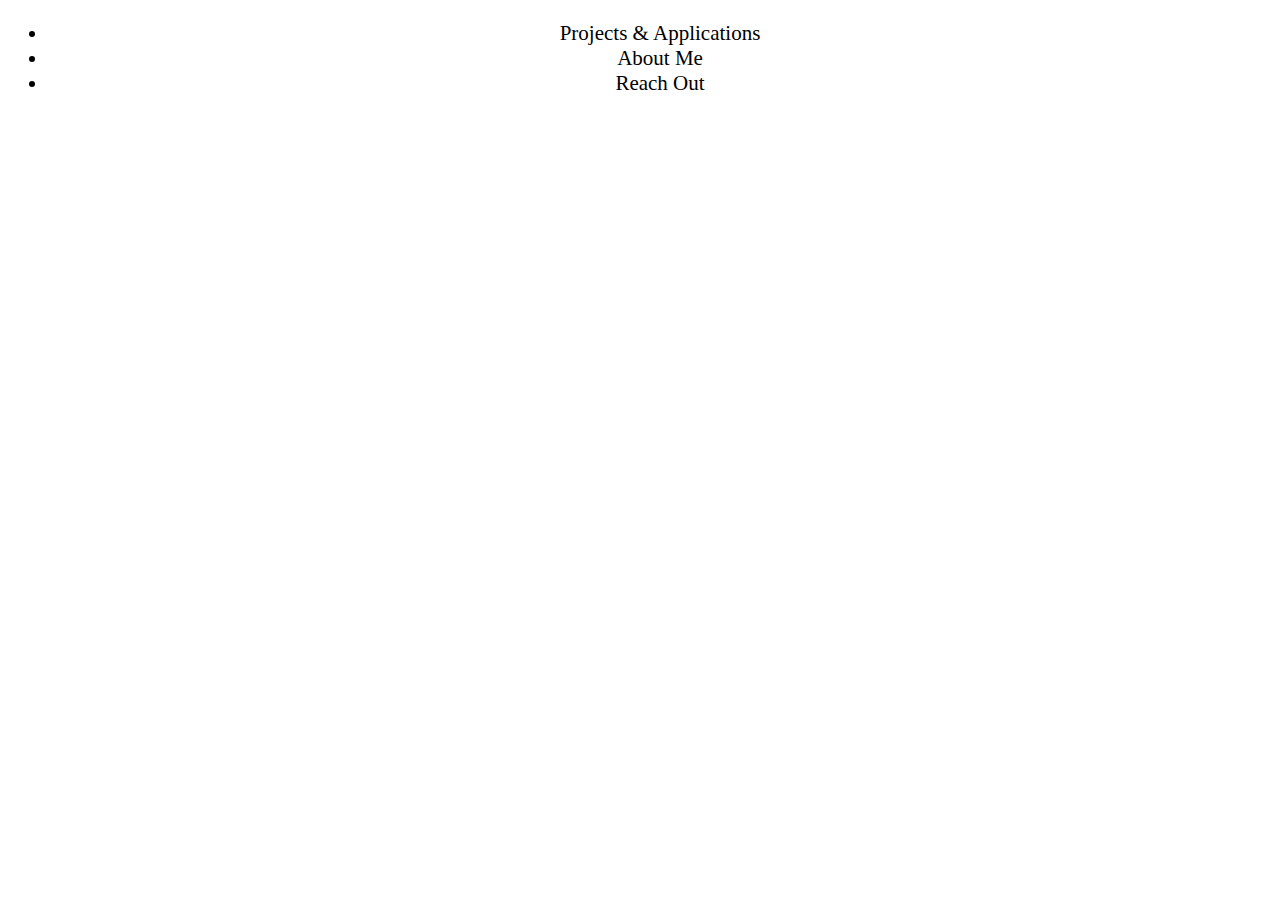
==== aboutme.html @ 1c2f872c "different pages created and menu and conatiners placed." ====
<!doctype html>
<html lang="en">

<head>
    <!-- Required meta tags -->
    <meta charset="utf-8">
    <meta name="viewport" content="width=device-width, initial-scale=1, shrink-to-fit=no">

    <!-- Bootstrap CSS -->
    <link rel="stylesheet" href="https://cdn.jsdelivr.net/npm/bootstrap@4.5.3/dist/css/bootstrap.min.css"
        integrity="sha384-TX8t27EcRE3e/ihU7zmQxVncDAy5uIKz4rEkgIXeMed4M0jlfIDPvg6uqKI2xXr2" crossorigin="anonymous">
    <link rel="stylesheet" href="assets/style.css">
    <title>Bryan McGrath's Portfolio</title>
</head>

<body>
    <section id="bgvid">
        <header>
            <nav class="navbar-expand-lg navbar-light w-50 p-3 ml-auto">
                <ul class="navbar-nav nav-fill w-100 font-weight-bold" id="navul">
                    <li class="inline w-50">
                        Projects & Applications
                    </li>
                    <li class="inline w-25">
                        About Me
                    </li>
                    <li class="inline w-25">
                        Reach Out
                    </li>
                </ul>
            </nav>
        </header>

    </section>

    <!-- Option 1: jQuery and Bootstrap Bundle (includes Popper) -->
    <script src="https://code.jquery.com/jquery-3.5.1.slim.min.js"
        integrity="sha384-DfXdz2htPH0lsSSs5nCTpuj/zy4C+OGpamoFVy38MVBnE+IbbVYUew+OrCXaRkfj"
        crossorigin="anonymous"></script>
    <script src="https://cdn.jsdelivr.net/npm/bootstrap@4.5.3/dist/js/bootstrap.bundle.min.js"
        integrity="sha384-ho+j7jyWK8fNQe+A12Hb8AhRq26LrZ/JpcUGGOn+Y7RsweNrtN/tE3MoK7ZeZDyx"
        crossorigin="anonymous"></script>

</body>

</html>
---- assets/style.css ----
* {
    background-color: white;
}

#navul {
   text-align: center;
   font-size: 21px;
   color: black;
}

#greeting {
    text-align: right;
    font-size: 45px;
    width: 50px;
  height: 50px;
  /* Center vertically */
  position: absolute;
  top: 50%;
  margin-top: -65px;
  color: black;
}
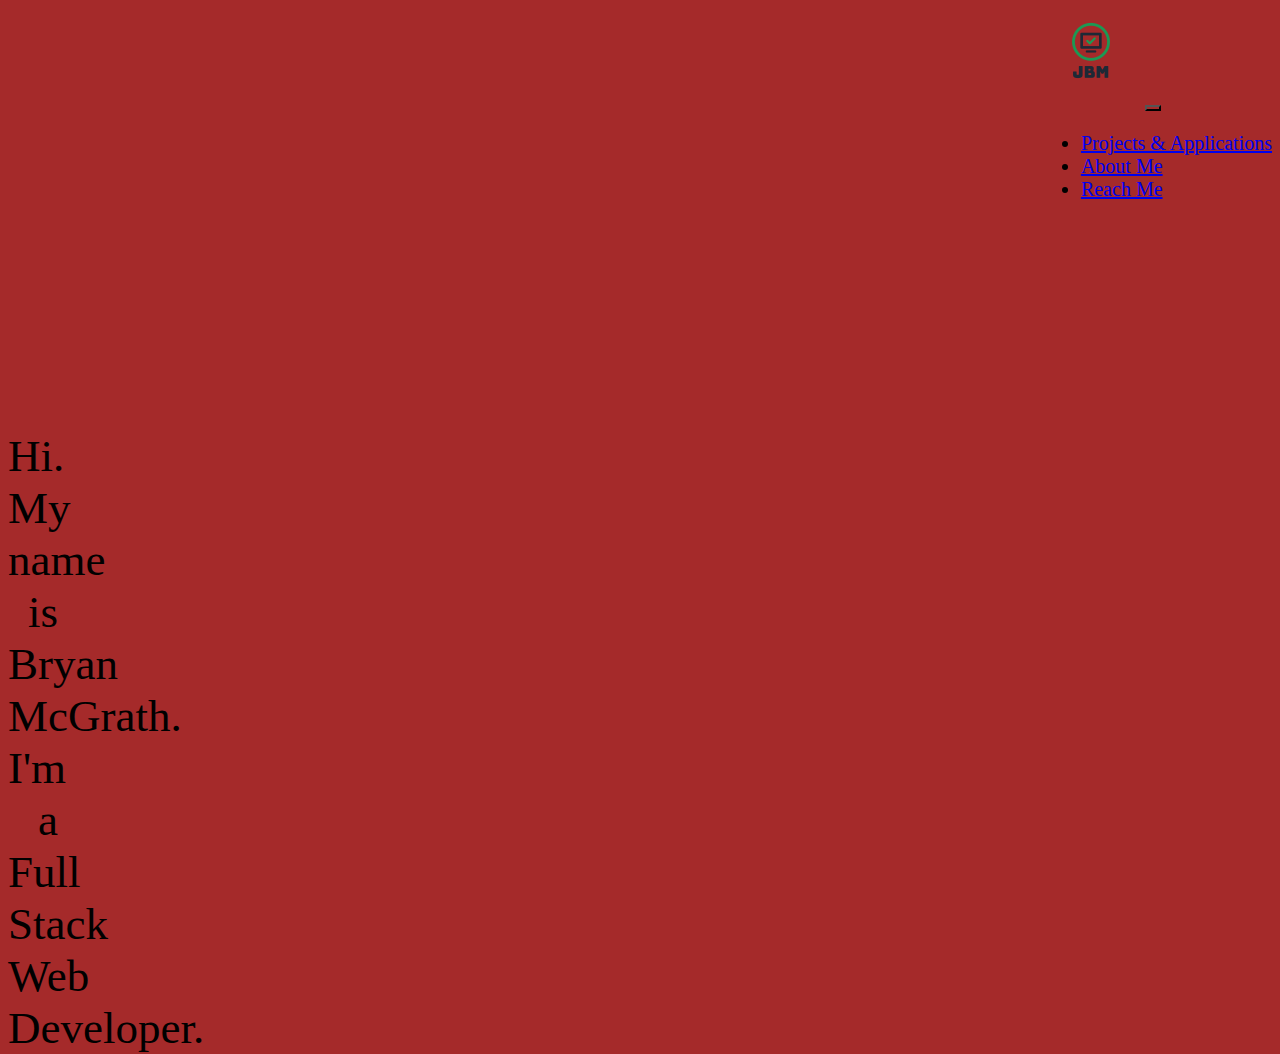
==== commit f783cab9: "all pages mocked out to home page. drop down menu is not working" ====
--- a/aboutme.html
+++ b/aboutme.html
@@ -1,4 +1,4 @@
-<!doctype html>
+<!Doctype html>
 <html lang="en">
 
 <head>
@@ -14,23 +14,35 @@
 </head>
 
 <body>
-    <section id="bgvid">
-        <header>
-            <nav class="navbar-expand-lg navbar-light w-50 p-3 ml-auto">
-                <ul class="navbar-nav nav-fill w-100 font-weight-bold" id="navul">
-                    <li class="inline w-50">
-                        Projects & Applications
+    <div class="container">
+        <nav class="navbar navbar-expand-md navbar-light" style="float:right;">
+            <a id="logo" href="./index.html" class="navbar-brand"><img src="./assets/images/logo.png"
+                    style="max-width: 100px; max-height: 100px; min-width: 75px; min-height: 75px"></a>
+            <button class="navbar-toggler" type="button" data-bs-toggle="collapse" data-bs-target="#toggleMobileMenu"
+                aria-controls="toggleMobileMenu" aria-expanded="false" aria-lable="Toggle navigation">
+                <span class="navbar-toggler-icon"></span>
+            </button>
+            <div class="collapse navbar-collapse" id="toggleMobileMenu">
+                <ul class="navbar-nav ms-auto text-center" id="navbarStyle">
+                    <li>
+                        <a class="nav-link" href="projects.html">Projects & Applications</a>
                     </li>
-                    <li class="inline w-25">
-                        About Me
+                    <li>
+                        <a class="nav-link" href="projects.html">About Me</a>
                     </li>
-                    <li class="inline w-25">
-                        Reach Out
+                    <li>
+                        <a class="nav-link" href="projects.html">Reach Me</a>
                     </li>
                 </ul>
-            </nav>
-        </header>
 
+            </div>
+        </nav>
+    </div>
+    <article id="greeting" class="w-50 mx-auto">
+        <p>
+            Hi. My name is Bryan McGrath. <br>I'm a Full Stack Web Developer.
+        <p>
+    </article>
     </section>
 
     <!-- Option 1: jQuery and Bootstrap Bundle (includes Popper) -->
--- a/assets/style.css
+++ b/assets/style.css
@@ -1,12 +1,20 @@
-
-* {
-    background-color: white;
+*{
+    background-color: brown;
 }
 
+#logo:hover{
+    opacity: 75%;
+
+}
+#navbarStyle{
+    font-size:20px;
+}
 #navul {
    text-align: center;
    font-size: 21px;
    color: black;
+   text-decoration: none;
+   list-style: none;
 }
 
 #greeting {
@@ -20,3 +28,17 @@
   margin-top: -65px;
   color: black;
 }
+
+#bgvid {
+        display: flex;
+        justify-content: space-between;
+        flex-wrap: wrap;
+        background-color: brown;
+        bottom:0;
+        
+}
+
+#projects{
+    text-align: center;
+}
+
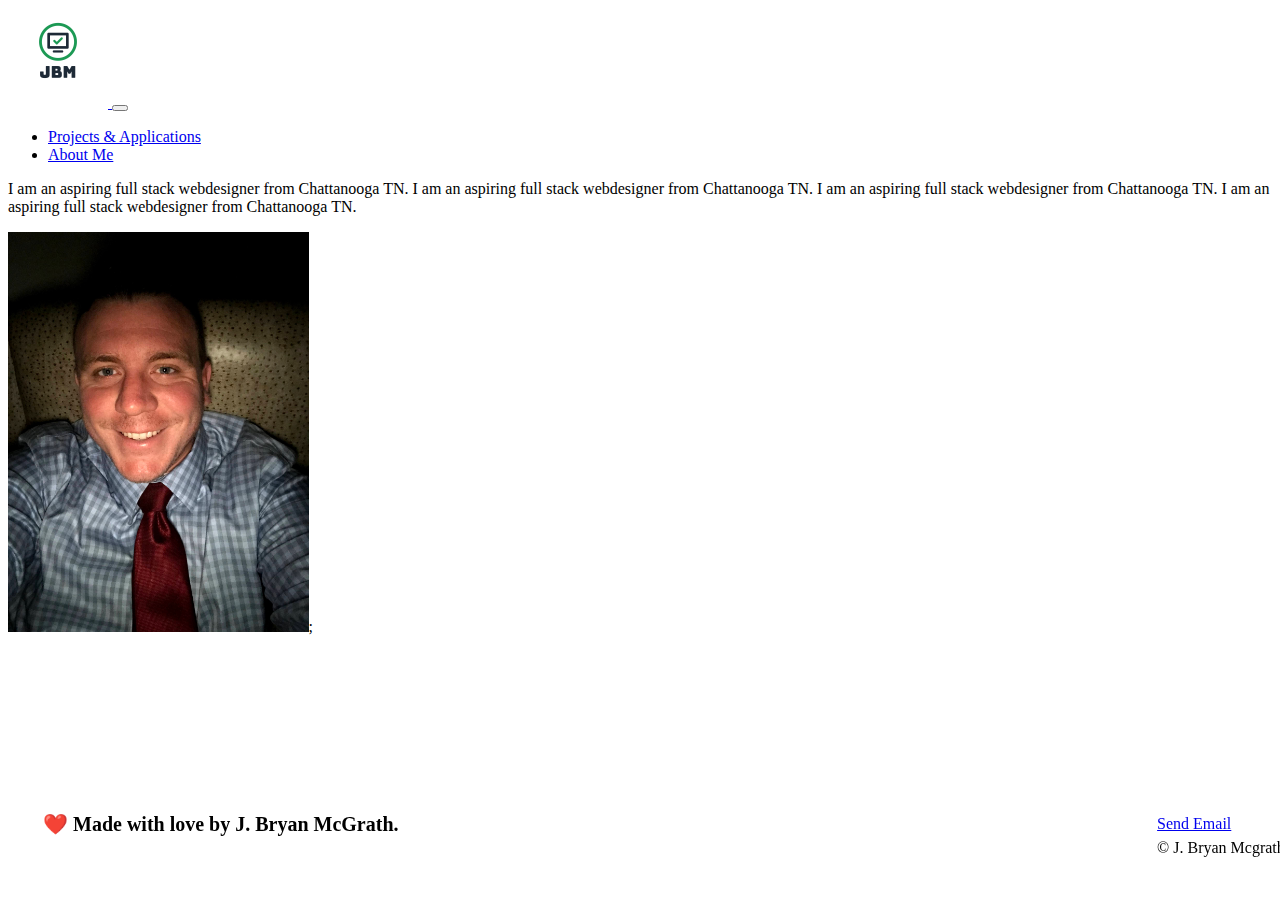
==== commit e018038c: "First submit for portfolio. MVP meeting given parameters but not layed out correctly" ====
--- a/aboutme.html
+++ b/aboutme.html
@@ -14,45 +14,64 @@
 </head>
 
 <body>
-    <div class="container">
-        <nav class="navbar navbar-expand-md navbar-light" style="float:right;">
-            <a id="logo" href="./index.html" class="navbar-brand"><img src="./assets/images/logo.png"
-                    style="max-width: 100px; max-height: 100px; min-width: 75px; min-height: 75px"></a>
-            <button class="navbar-toggler" type="button" data-bs-toggle="collapse" data-bs-target="#toggleMobileMenu"
-                aria-controls="toggleMobileMenu" aria-expanded="false" aria-lable="Toggle navigation">
-                <span class="navbar-toggler-icon"></span>
-            </button>
-            <div class="collapse navbar-collapse" id="toggleMobileMenu">
-                <ul class="navbar-nav ms-auto text-center" id="navbarStyle">
-                    <li>
-                        <a class="nav-link" href="projects.html">Projects & Applications</a>
-                    </li>
-                    <li>
-                        <a class="nav-link" href="projects.html">About Me</a>
-                    </li>
-                    <li>
-                        <a class="nav-link" href="projects.html">Reach Me</a>
-                    </li>
-                </ul>
+    <header>
 
+        <div class="container">
+            <nav class="navbar navbar-expand-md navbar-light">
+                <a id="logo" href="./index.html" class="navbar-brand"><img src="./assets/images/logo.png"
+                        alt="james bryan mcgrath logo" width="100" height="100" class="d-inline-block align-atop"><span
+                        class="hidden">Bryan</span>
+                </a>
+                <button class="navbar-toggler" type="button" data-bs-toggle="collapse"
+                    data-bs-target="#toggleMobileMenu" aria-controls="toggleMobileMenu" aria-expanded="false"
+                    aria-lable="Toggle navigation">
+                    <span class="navbar-toggler-icon"></span>
+                </button>
+                <div class="collapse navbar-collapse" id="toggleMobileMenu">
+                    <ul class="navbar-nav me-auto text-center" id="navbarStyle">
+                        <li>
+                            <a class="nav-link" href="projects.html">Projects & Applications</a>
+                        </li>
+                        <li>
+                            <a class="nav-link" href="projects.html">About Me</a>
+                        </li>
+                        <!-- <li>
+                            <a class="nav-link" href="projects.html">Reach Me</a>
+                        </li> -->
+                    </ul>
+            </nav>
+        </div>
+    </header>
+
+
+
+    <section id="bio" class="container">
+        <div class="row">
+            <p class="col">
+                I am an aspiring full stack webdesigner from Chattanooga TN.
+                I am an aspiring full stack webdesigner from Chattanooga TN.
+                I am an aspiring full stack webdesigner from Chattanooga TN.
+                I am an aspiring full stack webdesigner from Chattanooga TN.
+            </p>
+            <div class="col">
+                <img img="myimg" src="./assets/images/IMG_2783.jpg" height="auto" width="auto"
+                    style="max-width: 400px; max-height:400px">;
             </div>
-        </nav>
-    </div>
-    <article id="greeting" class="w-50 mx-auto">
-        <p>
-            Hi. My name is Bryan McGrath. <br>I'm a Full Stack Web Developer.
-        <p>
-    </article>
+        </div>
     </section>
 
-    <!-- Option 1: jQuery and Bootstrap Bundle (includes Popper) -->
-    <script src="https://code.jquery.com/jquery-3.5.1.slim.min.js"
-        integrity="sha384-DfXdz2htPH0lsSSs5nCTpuj/zy4C+OGpamoFVy38MVBnE+IbbVYUew+OrCXaRkfj"
+    <footer class="container">
+        <h2>❤️ Made with love by J. Bryan McGrath.</h2>
+        <div>
+            <a href="mailto: jbryanmcgrath@gmail.com">Send Email</a><br>
+            &copy; J. Bryan Mcgrath,LLC.
+        </div>
+    </footer>
+
+
+    <script src="https://cdn.jsdelivr.net/npm/bootstrap@5.1.3/dist/js/bootstrap.bundle.min.js"
+        integrity="sha384-ka7Sk0Gln4gmtz2MlQnikT1wXgYsOg+OMhuP+IlRH9sENBO0LRn5q+8nbTov4+1p"
         crossorigin="anonymous"></script>
-    <script src="https://cdn.jsdelivr.net/npm/bootstrap@4.5.3/dist/js/bootstrap.bundle.min.js"
-        integrity="sha384-ho+j7jyWK8fNQe+A12Hb8AhRq26LrZ/JpcUGGOn+Y7RsweNrtN/tE3MoK7ZeZDyx"
-        crossorigin="anonymous"></script>
-
 </body>
 
 </html>--- a/assets/style.css
+++ b/assets/style.css
@@ -1,44 +1,51 @@
-*{
-    background-color: brown;
+
+/* Home Page */
+/* NavBar */
+
+.hidden{
+    display: none;
 }
 
-#logo:hover{
-    opacity: 75%;
+/* Home Page Message */
 
-}
-#navbarStyle{
-    font-size:20px;
-}
-#navul {
-   text-align: center;
-   font-size: 21px;
-   color: black;
-   text-decoration: none;
-   list-style: none;
+#greeting{
+    display: flex;
+    justify-content: flex-end;
+    flex-wrap: wrap;
+    margin-top: 120px;
 }
 
-#greeting {
-    text-align: right;
-    font-size: 45px;
-    width: 50px;
-  height: 50px;
-  /* Center vertically */
-  position: absolute;
-  top: 50%;
-  margin-top: -65px;
-  color: black;
+#projectText {
+    display: flex;
+    flex:wrap;
+    align-items: flex-end;
 }
 
-#bgvid {
-        display: flex;
-        justify-content: space-between;
-        flex-wrap: wrap;
-        background-color: brown;
-        bottom:0;
-        
+#projectTitle {
+    text-align: center;
+    text-decoration: underline;
 }
 
-#projects{
-    text-align: center;
-}
+footer {
+    padding: 40px 35px;
+    display: flex;
+    justify-content: space-between;
+    flex-wrap: wrap;
+    width: 100%;
+    position:fixed;
+    bottom:0;
+  }
+  
+  footer h2 {
+    color: var(--secondary-color);
+    font-size: 20px;
+    margin: 0;
+  }
+  
+  footer div {
+    line-height: 1.5;
+    text-align: left;
+  }
+  
 
+
